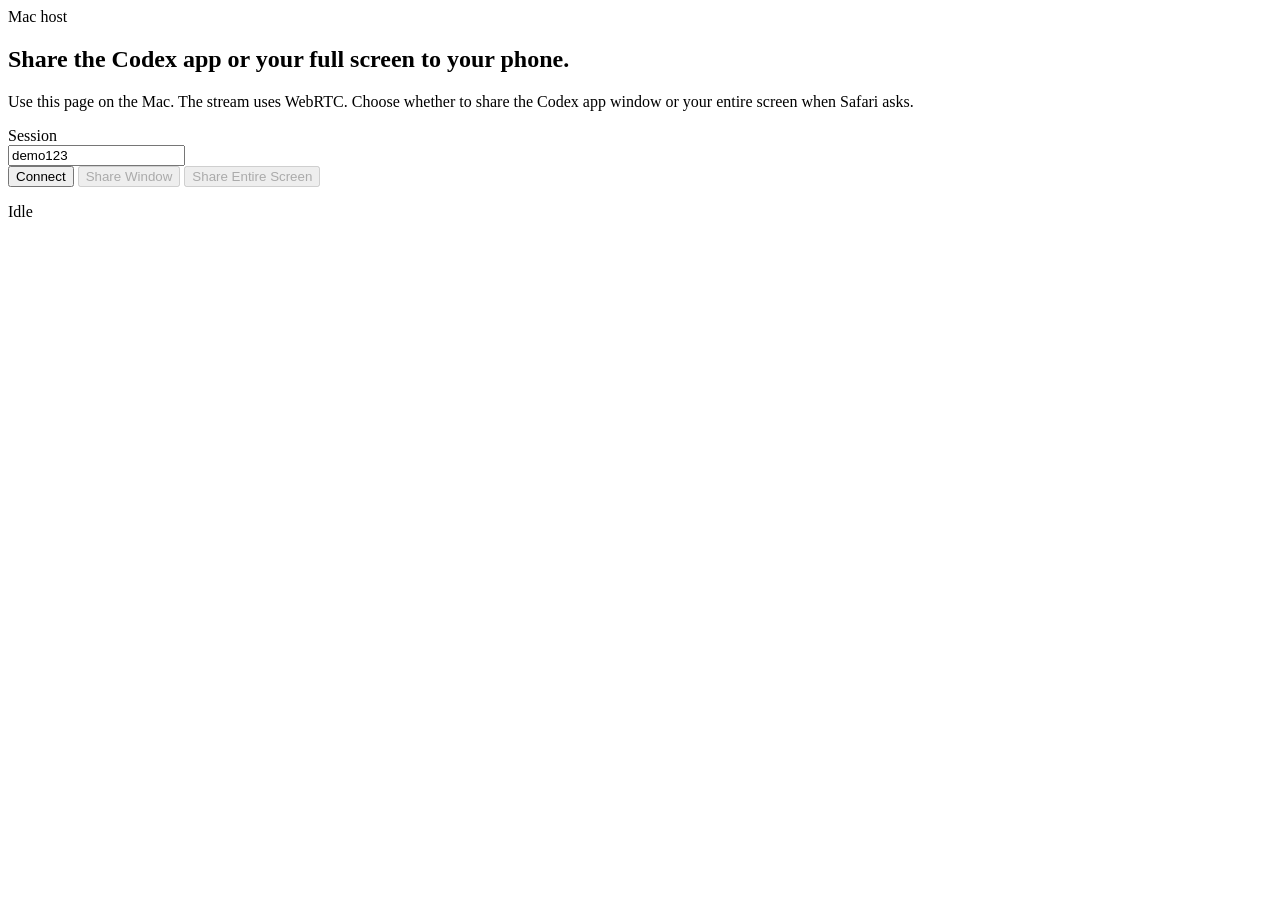
==== shared-backend/web/host.html @ bd7d653b "Add temporary remote trial tunnel flow" ====
<!DOCTYPE html>
<html lang="en">
  <head>
    <meta charset="utf-8" />
    <meta name="viewport" content="width=device-width, initial-scale=1" />
    <title>PocketCodex Host</title>
    <link rel="stylesheet" href="/styles.css" />
  </head>
  <body>
    <main class="shell">
      <section class="card grid two">
        <div>
          <div class="row">
            <span class="pill">Mac host</span>
          </div>
          <h1>Share the Codex app or your full screen to your phone.</h1>
          <p class="status">
            Use this page on the Mac. The stream uses WebRTC. Choose whether to share the Codex app
            window or your entire screen when Safari asks.
          </p>
          <div class="row">
            <label class="small" for="session">Session</label>
          </div>
          <input id="session" class="mono" />
          <div class="row">
            <button id="connect">Connect</button>
            <button id="shareWindow" class="secondary" disabled>Share Window</button>
            <button id="shareScreen" class="secondary" disabled>Share Entire Screen</button>
          </div>
          <p id="warning" class="status" style="display:none;color:#ffcc80"></p>
          <p id="status" class="status">Idle</p>
          <p id="link" class="status mono"></p>
          <img id="viewerQr" alt="Viewer QR code" style="display:none;max-width:220px;width:100%;border-radius:16px;background:#fff;padding:10px" />
        </div>
        <div class="video-frame">
          <video id="preview" autoplay muted playsinline></video>
        </div>
      </section>
    </main>

    <script>
      const sessionInput = document.getElementById("session");
      const connectButton = document.getElementById("connect");
      const shareWindowButton = document.getElementById("shareWindow");
      const shareScreenButton = document.getElementById("shareScreen");
      const preview = document.getElementById("preview");
      const warningNode = document.getElementById("warning");
      const statusNode = document.getElementById("status");
      const linkNode = document.getElementById("link");
      const viewerQr = document.getElementById("viewerQr");

      const params = new URLSearchParams(window.location.search);
      sessionInput.value = params.get("session") || "demo123";
      const sessionToken = params.get("token") || "";

      let socket;
      let peer;
      let localStream;
      let heartbeatTimer;
      let runtimeConfig;

      function setStatus(text) {
        statusNode.textContent = text;
      }

      function isSecureCaptureOrigin() {
        return window.location.protocol === "https:" ||
          window.location.hostname === "127.0.0.1" ||
          window.location.hostname === "localhost";
      }

      function renderOriginWarning(config) {
        if (isSecureCaptureOrigin()) {
          warningNode.style.display = "none";
          warningNode.textContent = "";
          return;
        }

        const localUrl = new URL("/host.html", config.local_host_base_url);
        localUrl.search = window.location.search;
        warningNode.style.display = "block";
        warningNode.textContent =
          `Safari screen sharing needs this host page on localhost or HTTPS. Open this on the Mac instead: ${localUrl.toString()}`;
      }

      async function ensureRuntimeConfig() {
        if (runtimeConfig) {
          return runtimeConfig;
        }
        const response = await fetch("/api/runtime-config");
        runtimeConfig = await response.json();
        renderOriginWarning(runtimeConfig);
        return runtimeConfig;
      }

      function wsBase(baseUrl) {
        return baseUrl.replace(/^http/, "ws");
      }

      async function createPeerConnection() {
        const config = await ensureRuntimeConfig();
        if (peer) {
          peer.close();
        }

        peer = new RTCPeerConnection({
          iceServers: config.ice_servers,
        });

        if (localStream) {
          for (const track of localStream.getTracks()) {
            peer.addTrack(track, localStream);
          }
        }

        peer.onicecandidate = (event) => {
          if (event.candidate && socket?.readyState === WebSocket.OPEN) {
            socket.send(JSON.stringify({ type: "candidate", candidate: event.candidate }));
          }
        };

        return peer;
      }

      async function ensureSession() {
        if (sessionToken) {
          return;
        }
        throw new Error("Missing session token in host link.");
      }

      async function startSharing(mode) {
        const config = await ensureRuntimeConfig();
        if (!isSecureCaptureOrigin()) {
          renderOriginWarning(config);
          setStatus("Open the host page on localhost or HTTPS before starting screen sharing.");
          return;
        }

        const videoOptions = { frameRate: 24 };
        let expectedSelection = "window or full screen";

        if (mode === "window") {
          videoOptions.displaySurface = "window";
          videoOptions.preferCurrentTab = false;
          expectedSelection = "Codex window";
        } else if (mode === "screen") {
          videoOptions.displaySurface = "monitor";
          expectedSelection = "entire screen";
        }

        localStream = await navigator.mediaDevices.getDisplayMedia({
          video: videoOptions,
          audio: false,
        });
        preview.srcObject = localStream;
        await createPeerConnection();
        setStatus(`Sharing started. If Safari asked, choose ${expectedSelection}. Waiting for phone viewer.`);
      }

      async function connectSocket() {
        const config = await ensureRuntimeConfig();
        await ensureSession();
        socket = new WebSocket(`${wsBase(window.location.origin)}/ws/session/${sessionInput.value}/host?token=${encodeURIComponent(sessionToken)}`);

        socket.onopen = () => {
          setStatus("Host connected. Choose window share or full-screen share.");
          shareWindowButton.disabled = false;
          shareScreenButton.disabled = false;
          const url = new URL("/viewer.html", config.public_base_url);
          url.searchParams.set("session", sessionInput.value);
          url.searchParams.set("token", sessionToken);
          linkNode.textContent = url.toString();
          viewerQr.src = `/api/sessions/${sessionInput.value}/qr.svg?kind=viewer&token=${encodeURIComponent(sessionToken)}`;
          viewerQr.style.display = "block";
          clearInterval(heartbeatTimer);
          heartbeatTimer = setInterval(() => {
            fetch(`/api/sessions/${sessionInput.value}/heartbeat`, {
              method: "POST",
              headers: {
                "Content-Type": "application/json",
                "X-Session-Token": sessionToken,
              },
              body: JSON.stringify({ role: "host" }),
            });
          }, 5000);
        };

        socket.onmessage = async (event) => {
          const message = JSON.parse(event.data);

          if (message.type === "viewer-ready") {
            if (!localStream) {
              setStatus("Viewer is ready. Start sharing first.");
              return;
            }

            await createPeerConnection();
            const offer = await peer.createOffer();
            await peer.setLocalDescription(offer);
            socket.send(JSON.stringify({ type: "offer", sdp: offer }));
            setStatus("Offer sent to viewer.");
            return;
          }

          if (message.type === "answer" && peer) {
            await peer.setRemoteDescription(new RTCSessionDescription(message.sdp));
            setStatus("Viewer connected.");
            return;
          }

          if (message.type === "candidate" && peer && message.candidate) {
            await peer.addIceCandidate(new RTCIceCandidate(message.candidate));
          }
        };

        socket.onclose = () => {
          setStatus("Socket disconnected.");
          shareWindowButton.disabled = true;
          shareScreenButton.disabled = true;
          clearInterval(heartbeatTimer);
        };
      }

      connectButton.addEventListener("click", connectSocket);
      shareWindowButton.addEventListener("click", () => startSharing("window"));
      shareScreenButton.addEventListener("click", () => startSharing("screen"));
    </script>
  </body>
</html>
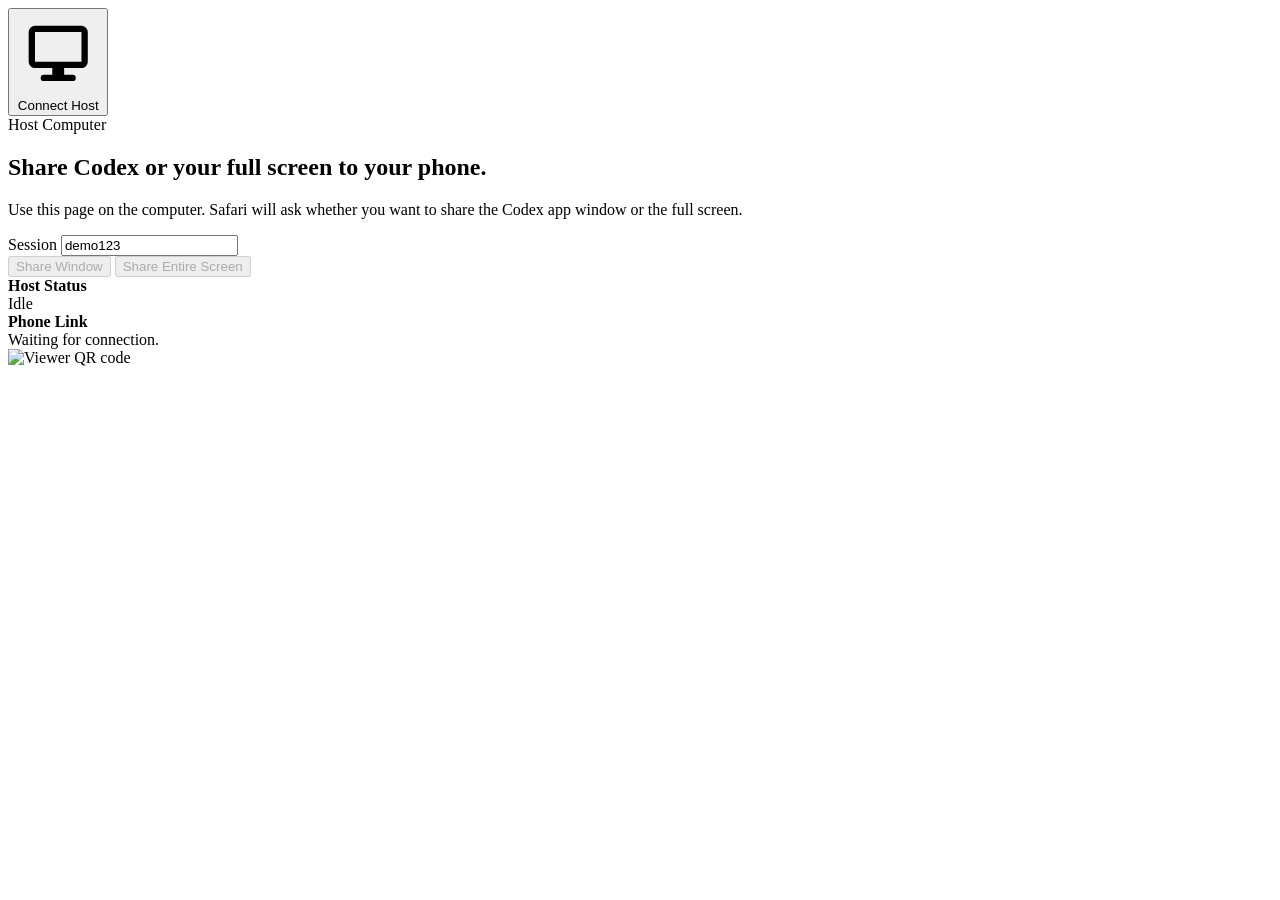
==== commit c31756d7: "Restyle host page to match viewer" ====
--- a/shared-backend/web/host.html
+++ b/shared-backend/web/host.html
@@ -7,33 +7,61 @@
     <link rel="stylesheet" href="/styles.css" />
   </head>
   <body>
-    <main class="shell">
-      <section class="card grid two">
-        <div>
-          <div class="row">
-            <span class="pill">Mac host</span>
+    <main class="shell viewer-shell">
+      <section class="card host-card">
+        <div class="host-layout">
+          <div class="host-panel">
+            <div class="viewer-hero">
+              <button id="connect" class="hero-button">
+                <span class="hero-button-content">
+                  <span class="hero-button-icon" aria-hidden="true">
+                    <svg viewBox="0 0 20 20" focusable="false">
+                      <path
+                        d="M4.5 3.5h11a1.5 1.5 0 0 1 1.5 1.5v7a1.5 1.5 0 0 1-1.5 1.5h-4.1v1.6h2a.75.75 0 1 1 0 1.5H6.6a.75.75 0 0 1 0-1.5h2v-1.6H4.5A1.5 1.5 0 0 1 3 12V5a1.5 1.5 0 0 1 1.5-1.5Zm0 1.5v7h11V5h-11Z"
+                      />
+                    </svg>
+                  </span>
+                  <span id="connectLabel">Connect Host</span>
+                </span>
+              </button>
+            </div>
+
+            <div class="host-copy">
+              <span class="pill">Host Computer</span>
+              <h1 class="host-title">Share Codex or your full screen to your phone.</h1>
+              <p class="status host-subtitle">
+                Use this page on the computer. Safari will ask whether you want to share the Codex
+                app window or the full screen.
+              </p>
+            </div>
+
+            <div class="stack">
+              <label class="small" for="session">Session</label>
+              <input id="session" class="mono" />
+            </div>
+
+            <div class="host-actions">
+              <button id="shareWindow" class="secondary host-action-button" disabled>Share Window</button>
+              <button id="shareScreen" class="secondary host-action-button" disabled>Share Entire Screen</button>
+            </div>
+
+            <div id="warning" class="status-card host-warning hidden"></div>
+            <div class="status-card">
+              <strong>Host Status</strong>
+              <div id="status" class="status">Idle</div>
+            </div>
+            <div class="status-card">
+              <strong>Phone Link</strong>
+              <div id="link" class="status mono host-link">Waiting for connection.</div>
+            </div>
+            <div class="host-qr-wrap">
+              <img id="viewerQr" alt="Viewer QR code" class="host-qr hidden" />
+            </div>
           </div>
-          <h1>Share the Codex app or your full screen to your phone.</h1>
-          <p class="status">
-            Use this page on the Mac. The stream uses WebRTC. Choose whether to share the Codex app
-            window or your entire screen when Safari asks.
-          </p>
-          <div class="row">
-            <label class="small" for="session">Session</label>
+
+          <div class="video-frame host-preview-frame">
+            <video id="preview" autoplay muted playsinline></video>
           </div>
-          <input id="session" class="mono" />
-          <div class="row">
-            <button id="connect">Connect</button>
-            <button id="shareWindow" class="secondary" disabled>Share Window</button>
-            <button id="shareScreen" class="secondary" disabled>Share Entire Screen</button>
-          </div>
-          <p id="warning" class="status" style="display:none;color:#ffcc80"></p>
-          <p id="status" class="status">Idle</p>
-          <p id="link" class="status mono"></p>
-          <img id="viewerQr" alt="Viewer QR code" style="display:none;max-width:220px;width:100%;border-radius:16px;background:#fff;padding:10px" />
-        </div>
-        <div class="video-frame">
-          <video id="preview" autoplay muted playsinline></video>
         </div>
       </section>
     </main>
@@ -48,6 +76,7 @@
       const statusNode = document.getElementById("status");
       const linkNode = document.getElementById("link");
       const viewerQr = document.getElementById("viewerQr");
+      const connectLabelNode = document.getElementById("connectLabel");
 
       const params = new URLSearchParams(window.location.search);
       sessionInput.value = params.get("session") || "demo123";
@@ -58,9 +87,21 @@
       let localStream;
       let heartbeatTimer;
       let runtimeConfig;
+      let isConnecting = false;
 
       function setStatus(text) {
         statusNode.textContent = text;
+      }
+
+      function updateConnectButton() {
+        const connected = socket?.readyState === WebSocket.OPEN;
+        connectLabelNode.textContent = connected
+          ? "Host Connected"
+          : isConnecting
+            ? "Connecting Host..."
+            : "Connect Host";
+        connectButton.classList.toggle("is-connected", connected);
+        connectButton.disabled = isConnecting || connected;
       }
 
       function isSecureCaptureOrigin() {
@@ -71,14 +112,14 @@
 
       function renderOriginWarning(config) {
         if (isSecureCaptureOrigin()) {
-          warningNode.style.display = "none";
+          warningNode.classList.add("hidden");
           warningNode.textContent = "";
           return;
         }
 
         const localUrl = new URL("/host.html", config.local_host_base_url);
         localUrl.search = window.location.search;
-        warningNode.style.display = "block";
+        warningNode.classList.remove("hidden");
         warningNode.textContent =
           `Safari screen sharing needs this host page on localhost or HTTPS. Open this on the Mac instead: ${localUrl.toString()}`;
       }
@@ -159,11 +200,19 @@
       }
 
       async function connectSocket() {
+        if (socket?.readyState === WebSocket.OPEN || isConnecting) {
+          return;
+        }
+
+        isConnecting = true;
+        updateConnectButton();
         const config = await ensureRuntimeConfig();
         await ensureSession();
         socket = new WebSocket(`${wsBase(window.location.origin)}/ws/session/${sessionInput.value}/host?token=${encodeURIComponent(sessionToken)}`);
 
         socket.onopen = () => {
+          isConnecting = false;
+          updateConnectButton();
           setStatus("Host connected. Choose window share or full-screen share.");
           shareWindowButton.disabled = false;
           shareScreenButton.disabled = false;
@@ -172,7 +221,7 @@
           url.searchParams.set("token", sessionToken);
           linkNode.textContent = url.toString();
           viewerQr.src = `/api/sessions/${sessionInput.value}/qr.svg?kind=viewer&token=${encodeURIComponent(sessionToken)}`;
-          viewerQr.style.display = "block";
+          viewerQr.classList.remove("hidden");
           clearInterval(heartbeatTimer);
           heartbeatTimer = setInterval(() => {
             fetch(`/api/sessions/${sessionInput.value}/heartbeat`, {
@@ -214,7 +263,14 @@
           }
         };
 
+        socket.onerror = () => {
+          isConnecting = false;
+          updateConnectButton();
+        };
+
         socket.onclose = () => {
+          isConnecting = false;
+          updateConnectButton();
           setStatus("Socket disconnected.");
           shareWindowButton.disabled = true;
           shareScreenButton.disabled = true;
@@ -225,6 +281,7 @@
       connectButton.addEventListener("click", connectSocket);
       shareWindowButton.addEventListener("click", () => startSharing("window"));
       shareScreenButton.addEventListener("click", () => startSharing("screen"));
+      updateConnectButton();
     </script>
   </body>
 </html>
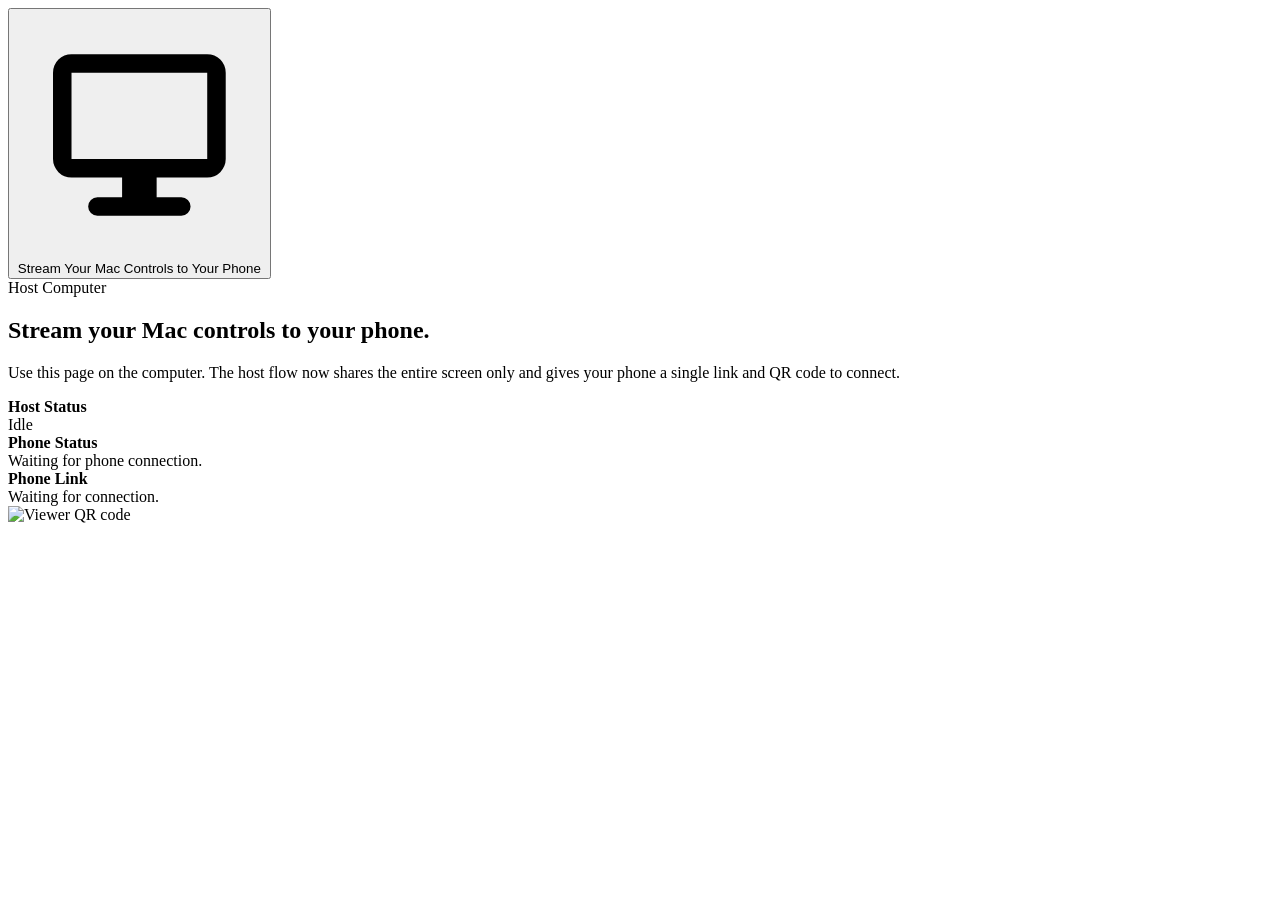
==== commit 5712a956: "Auto-start local agent from host flow" ====
--- a/shared-backend/web/host.html
+++ b/shared-backend/web/host.html
@@ -21,34 +21,28 @@
                       />
                     </svg>
                   </span>
-                  <span id="connectLabel">Connect Host</span>
+                  <span id="connectLabel">Stream Your Mac Controls to Your Phone</span>
                 </span>
               </button>
             </div>
 
             <div class="host-copy">
               <span class="pill">Host Computer</span>
-              <h1 class="host-title">Share Codex or your full screen to your phone.</h1>
+              <h1 class="host-title">Stream your Mac controls to your phone.</h1>
               <p class="status host-subtitle">
-                Use this page on the computer. Safari will ask whether you want to share the Codex
-                app window or the full screen.
+                Use this page on the computer. The host flow now shares the entire screen only and
+                gives your phone a single link and QR code to connect.
               </p>
-            </div>
-
-            <div class="stack">
-              <label class="small" for="session">Session</label>
-              <input id="session" class="mono" />
-            </div>
-
-            <div class="host-actions">
-              <button id="shareWindow" class="secondary host-action-button" disabled>Share Window</button>
-              <button id="shareScreen" class="secondary host-action-button" disabled>Share Entire Screen</button>
             </div>
 
             <div id="warning" class="status-card host-warning hidden"></div>
             <div class="status-card">
               <strong>Host Status</strong>
               <div id="status" class="status">Idle</div>
+            </div>
+            <div class="status-card">
+              <strong>Phone Status</strong>
+              <div id="phoneStatus" class="status">Waiting for phone connection.</div>
             </div>
             <div class="status-card">
               <strong>Phone Link</strong>
@@ -67,19 +61,17 @@
     </main>
 
     <script>
-      const sessionInput = document.getElementById("session");
       const connectButton = document.getElementById("connect");
-      const shareWindowButton = document.getElementById("shareWindow");
-      const shareScreenButton = document.getElementById("shareScreen");
       const preview = document.getElementById("preview");
       const warningNode = document.getElementById("warning");
       const statusNode = document.getElementById("status");
+      const phoneStatusNode = document.getElementById("phoneStatus");
       const linkNode = document.getElementById("link");
       const viewerQr = document.getElementById("viewerQr");
       const connectLabelNode = document.getElementById("connectLabel");
 
       const params = new URLSearchParams(window.location.search);
-      sessionInput.value = params.get("session") || "demo123";
+      const sessionId = params.get("session") || "demo123";
       const sessionToken = params.get("token") || "";
 
       let socket;
@@ -93,13 +85,17 @@
         statusNode.textContent = text;
       }
 
+      function setPhoneStatus(text) {
+        phoneStatusNode.textContent = text;
+      }
+
       function updateConnectButton() {
         const connected = socket?.readyState === WebSocket.OPEN;
         connectLabelNode.textContent = connected
-          ? "Host Connected"
+          ? "Host Ready"
           : isConnecting
-            ? "Connecting Host..."
-            : "Connect Host";
+            ? "Preparing Stream..."
+            : "Stream Your Mac Controls to Your Phone";
         connectButton.classList.toggle("is-connected", connected);
         connectButton.disabled = isConnecting || connected;
       }
@@ -170,7 +166,7 @@
         throw new Error("Missing session token in host link.");
       }
 
-      async function startSharing(mode) {
+      async function startSharing() {
         const config = await ensureRuntimeConfig();
         if (!isSecureCaptureOrigin()) {
           renderOriginWarning(config);
@@ -178,25 +174,17 @@
           return;
         }
 
-        const videoOptions = { frameRate: 24 };
-        let expectedSelection = "window or full screen";
-
-        if (mode === "window") {
-          videoOptions.displaySurface = "window";
-          videoOptions.preferCurrentTab = false;
-          expectedSelection = "Codex window";
-        } else if (mode === "screen") {
-          videoOptions.displaySurface = "monitor";
-          expectedSelection = "entire screen";
-        }
-
         localStream = await navigator.mediaDevices.getDisplayMedia({
-          video: videoOptions,
+          video: {
+            frameRate: 24,
+            displaySurface: "monitor",
+          },
           audio: false,
         });
         preview.srcObject = localStream;
         await createPeerConnection();
-        setStatus(`Sharing started. If Safari asked, choose ${expectedSelection}. Waiting for phone viewer.`);
+        setStatus("Sharing started. If Safari asked, choose your entire screen.");
+        setPhoneStatus("Waiting for phone connection.");
       }
 
       async function connectSocket() {
@@ -208,23 +196,38 @@
         updateConnectButton();
         const config = await ensureRuntimeConfig();
         await ensureSession();
-        socket = new WebSocket(`${wsBase(window.location.origin)}/ws/session/${sessionInput.value}/host?token=${encodeURIComponent(sessionToken)}`);
+        const prepareResponse = await fetch(`/api/sessions/${sessionId}/host/prepare`, {
+          method: "POST",
+          headers: {
+            "X-Session-Token": sessionToken,
+          },
+        });
+        if (!prepareResponse.ok) {
+          isConnecting = false;
+          updateConnectButton();
+          setStatus("Unable to prepare the local host flow.");
+          return;
+        }
+
+        socket = new WebSocket(`${wsBase(window.location.origin)}/ws/session/${sessionId}/host?token=${encodeURIComponent(sessionToken)}`);
 
         socket.onopen = () => {
           isConnecting = false;
           updateConnectButton();
-          setStatus("Host connected. Choose window share or full-screen share.");
-          shareWindowButton.disabled = false;
-          shareScreenButton.disabled = false;
+          setStatus("Host connected. Starting full-screen sharing.");
+          setPhoneStatus("Waiting for phone connection.");
           const url = new URL("/viewer.html", config.public_base_url);
-          url.searchParams.set("session", sessionInput.value);
+          url.searchParams.set("session", sessionId);
           url.searchParams.set("token", sessionToken);
           linkNode.textContent = url.toString();
-          viewerQr.src = `/api/sessions/${sessionInput.value}/qr.svg?kind=viewer&token=${encodeURIComponent(sessionToken)}`;
+          viewerQr.src = `/api/sessions/${sessionId}/qr.svg?kind=viewer&token=${encodeURIComponent(sessionToken)}`;
           viewerQr.classList.remove("hidden");
+          startSharing().catch((error) => {
+            setStatus(`Unable to start sharing: ${error?.message || error}`);
+          });
           clearInterval(heartbeatTimer);
           heartbeatTimer = setInterval(() => {
-            fetch(`/api/sessions/${sessionInput.value}/heartbeat`, {
+            fetch(`/api/sessions/${sessionId}/heartbeat`, {
               method: "POST",
               headers: {
                 "Content-Type": "application/json",
@@ -240,7 +243,7 @@
 
           if (message.type === "viewer-ready") {
             if (!localStream) {
-              setStatus("Viewer is ready. Start sharing first.");
+              setPhoneStatus("Phone connected, waiting for stream.");
               return;
             }
 
@@ -249,12 +252,14 @@
             await peer.setLocalDescription(offer);
             socket.send(JSON.stringify({ type: "offer", sdp: offer }));
             setStatus("Offer sent to viewer.");
+            setPhoneStatus("Phone connected. Establishing stream.");
             return;
           }
 
           if (message.type === "answer" && peer) {
             await peer.setRemoteDescription(new RTCSessionDescription(message.sdp));
             setStatus("Viewer connected.");
+            setPhoneStatus("Phone connected.");
             return;
           }
 
@@ -272,16 +277,14 @@
           isConnecting = false;
           updateConnectButton();
           setStatus("Socket disconnected.");
-          shareWindowButton.disabled = true;
-          shareScreenButton.disabled = true;
+          setPhoneStatus("Phone disconnected.");
           clearInterval(heartbeatTimer);
         };
       }
 
       connectButton.addEventListener("click", connectSocket);
-      shareWindowButton.addEventListener("click", () => startSharing("window"));
-      shareScreenButton.addEventListener("click", () => startSharing("screen"));
       updateConnectButton();
+      setPhoneStatus("Waiting for phone connection.");
     </script>
   </body>
 </html>
